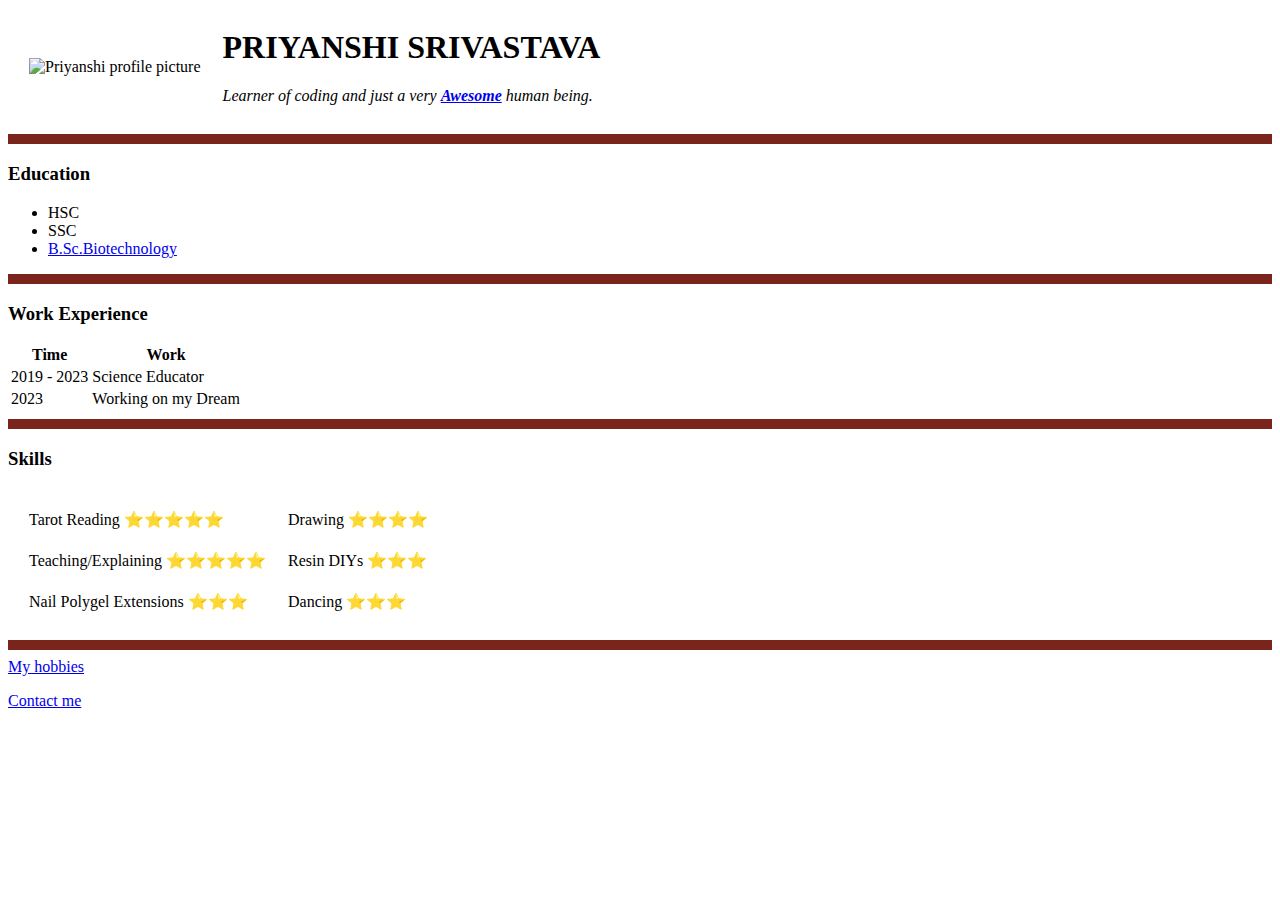
==== index.html @ 936bdde6 "X" ====
<html lang="en" dir="ltr">

<head>
  <meta charset="utf-8">
  <title> 🖤 Priyanshi's Personal Site</title>
</head>

<body>
  <table cellspacing='20'>
    <tbody>
      <tr>
        <td><img src="image/124602288_1438273533033234_4227966020358905396_n.jpg" alt="Priyanshi profile picture"></td>
        <td>
          <h1> PRIYANSHI SRIVASTAVA </h1>
          <p><em>Learner of coding and just a very <a href='https://www.instagram.com/aloof.amasi.03/'><strong>Awesome</strong></a> human being.</em></p>
        </td>
      </tr>
    </tbody>
  </table>
  <hr size='10' color='#7B241C'>
  <h3>Education</h3>
  <ul>
    <li>HSC</li>
    <li>SSC</li>
    <li><a href="http://utu.ac.in/CurriculumBscBioTech.html">B.Sc.Biotechnology</a></li>
  </ul>
  <hr size='10' color='#7B241C'>
  <h3>Work Experience</h3>
  <table>
    <thead>
      <tr>
        <th>Time</th>
        <th>Work</th>
      </tr>
    </thead>
    <tbody>
      <tr>
        <td>2019 - 2023</td>
        <td>Science Educator</td>
      </tr>
      <tr>
        <td>2023</td>
        <td>Working on my Dream</td>
      </tr>
    </tbody>
  </table>
  <hr size='10' color='#7B241C'>
  <h3>Skills</h3>
  <table cellspacing='20'>
    <tbody>
      <tr>
        <td>Tarot Reading ⭐⭐⭐⭐⭐</td>
        <td>Drawing ⭐⭐⭐⭐</td>
      </tr>
      <tr>
        <td>Teaching/Explaining ⭐⭐⭐⭐⭐</td>
        <td>Resin DIYs ⭐⭐⭐</td>
      </tr>
      <tr>
        <td>Nail Polygel Extensions ⭐⭐⭐</td>
        <td>Dancing ⭐⭐⭐</td>
      </tr>
    </tbody>
  </table>
  <hr size='10' color='#7B241C'>
  <a href="Hobbies.html">My hobbies</a>
  <p><a href="Contacts.html">Contact me</a></p>
</body>

</html>
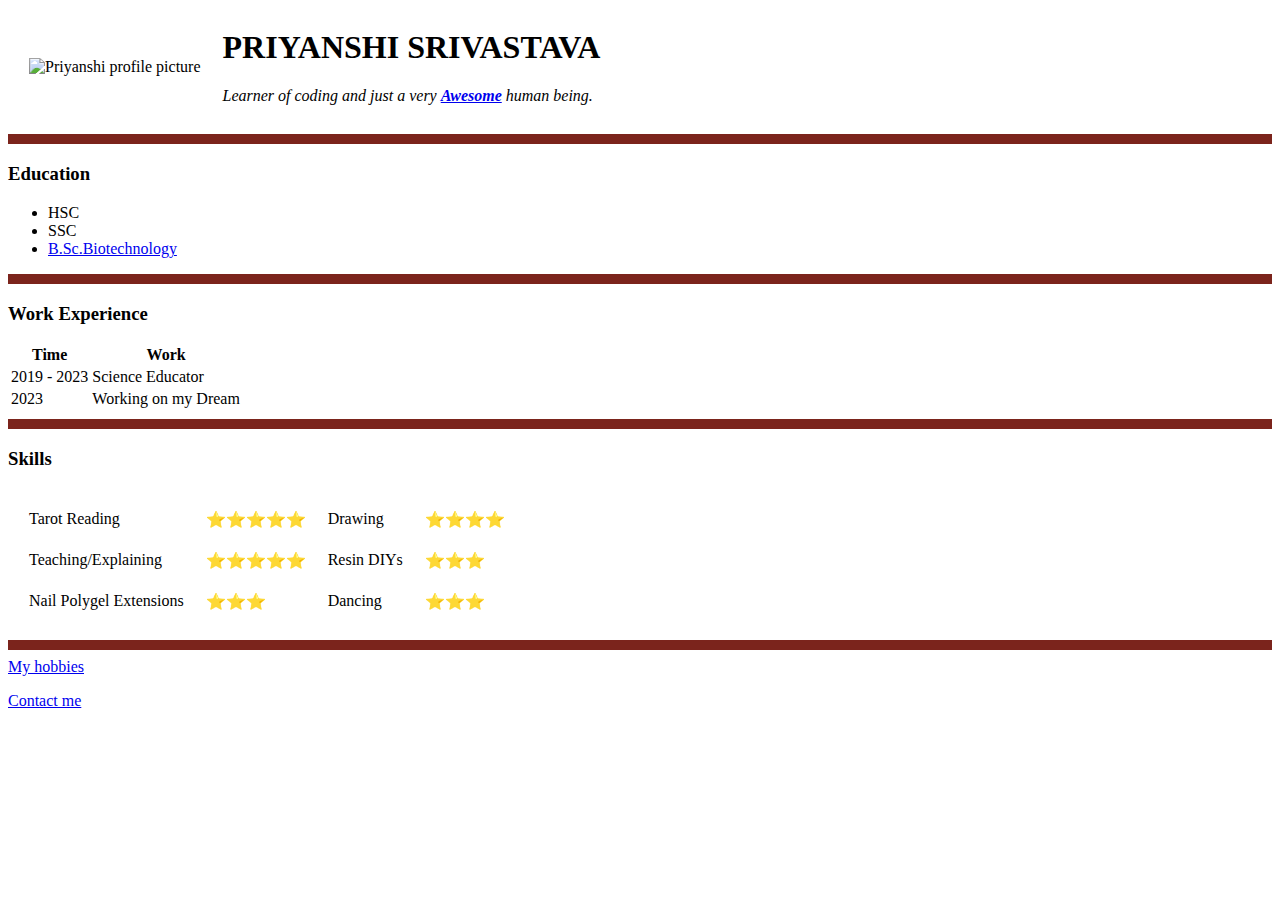
==== commit b2e799d8: "Changing star lines" ====
--- a/index.html
+++ b/index.html
@@ -50,16 +50,22 @@
   <table cellspacing='20'>
     <tbody>
       <tr>
-        <td>Tarot Reading ⭐⭐⭐⭐⭐</td>
-        <td>Drawing ⭐⭐⭐⭐</td>
+        <td>Tarot Reading</td>
+        <td>⭐⭐⭐⭐⭐</td>
+        <td>Drawing </td>
+        <td>⭐⭐⭐⭐</td>
       </tr>
       <tr>
-        <td>Teaching/Explaining ⭐⭐⭐⭐⭐</td>
-        <td>Resin DIYs ⭐⭐⭐</td>
+        <td>Teaching/Explaining </td>
+        <td>⭐⭐⭐⭐⭐</td>
+        <td>Resin DIYs </td>
+        <td>⭐⭐⭐</td>
       </tr>
       <tr>
-        <td>Nail Polygel Extensions ⭐⭐⭐</td>
-        <td>Dancing ⭐⭐⭐</td>
+        <td>Nail Polygel Extensions </td>
+        <td>⭐⭐⭐</td>
+        <td>Dancing </td>
+        <td>⭐⭐⭐</td>
       </tr>
     </tbody>
   </table>
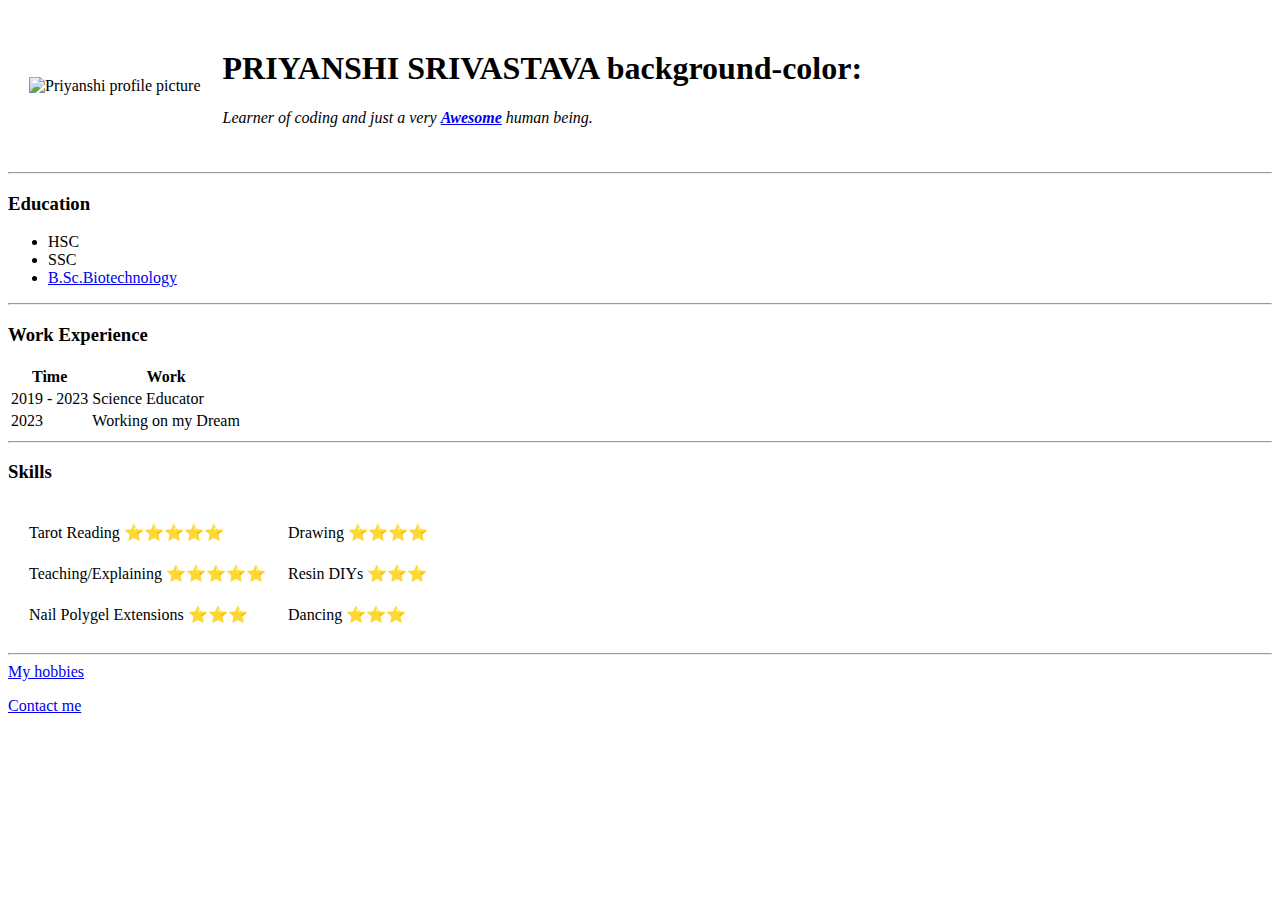
==== commit edcf60f2: "inde" ====
--- a/index.html
+++ b/index.html
@@ -1,9 +1,10 @@
-
+<!DOCTYPE html>
 <html lang="en" dir="ltr">
 
 <head>
   <meta charset="utf-8">
   <title> 🖤 Priyanshi's Personal Site</title>
+  <link rel="stylesheet" href="css/styles.css">
 </head>
 
 <body>
@@ -12,20 +13,20 @@
       <tr>
         <td><img src="image/124602288_1438273533033234_4227966020358905396_n.jpg" alt="Priyanshi profile picture"></td>
         <td>
-          <h1> PRIYANSHI SRIVASTAVA </h1>
+          <h1> PRIYANSHI SRIVASTAVA background-color: </h1>
           <p><em>Learner of coding and just a very <a href='https://www.instagram.com/aloof.amasi.03/'><strong>Awesome</strong></a> human being.</em></p>
         </td>
       </tr>
     </tbody>
   </table>
-  <hr size='10' color='#7B241C'>
+  <hr>
   <h3>Education</h3>
   <ul>
     <li>HSC</li>
     <li>SSC</li>
     <li><a href="http://utu.ac.in/CurriculumBscBioTech.html">B.Sc.Biotechnology</a></li>
   </ul>
-  <hr size='10' color='#7B241C'>
+  <hr>
   <h3>Work Experience</h3>
   <table>
     <thead>
@@ -45,31 +46,25 @@
       </tr>
     </tbody>
   </table>
-  <hr size='10' color='#7B241C'>
+  <hr>
   <h3>Skills</h3>
   <table cellspacing='20'>
     <tbody>
       <tr>
-        <td>Tarot Reading</td>
-        <td>⭐⭐⭐⭐⭐</td>
-        <td>Drawing </td>
-        <td>⭐⭐⭐⭐</td>
+        <td>Tarot Reading ⭐⭐⭐⭐⭐</td>
+        <td>Drawing ⭐⭐⭐⭐</td>
       </tr>
       <tr>
-        <td>Teaching/Explaining </td>
-        <td>⭐⭐⭐⭐⭐</td>
-        <td>Resin DIYs </td>
-        <td>⭐⭐⭐</td>
+        <td>Teaching/Explaining ⭐⭐⭐⭐⭐</td>
+        <td>Resin DIYs ⭐⭐⭐</td>
       </tr>
       <tr>
-        <td>Nail Polygel Extensions </td>
-        <td>⭐⭐⭐</td>
-        <td>Dancing </td>
-        <td>⭐⭐⭐</td>
+        <td>Nail Polygel Extensions ⭐⭐⭐</td>
+        <td>Dancing ⭐⭐⭐</td>
       </tr>
     </tbody>
   </table>
-  <hr size='10' color='#7B241C'>
+  <hr>
   <a href="Hobbies.html">My hobbies</a>
   <p><a href="Contacts.html">Contact me</a></p>
 </body>
